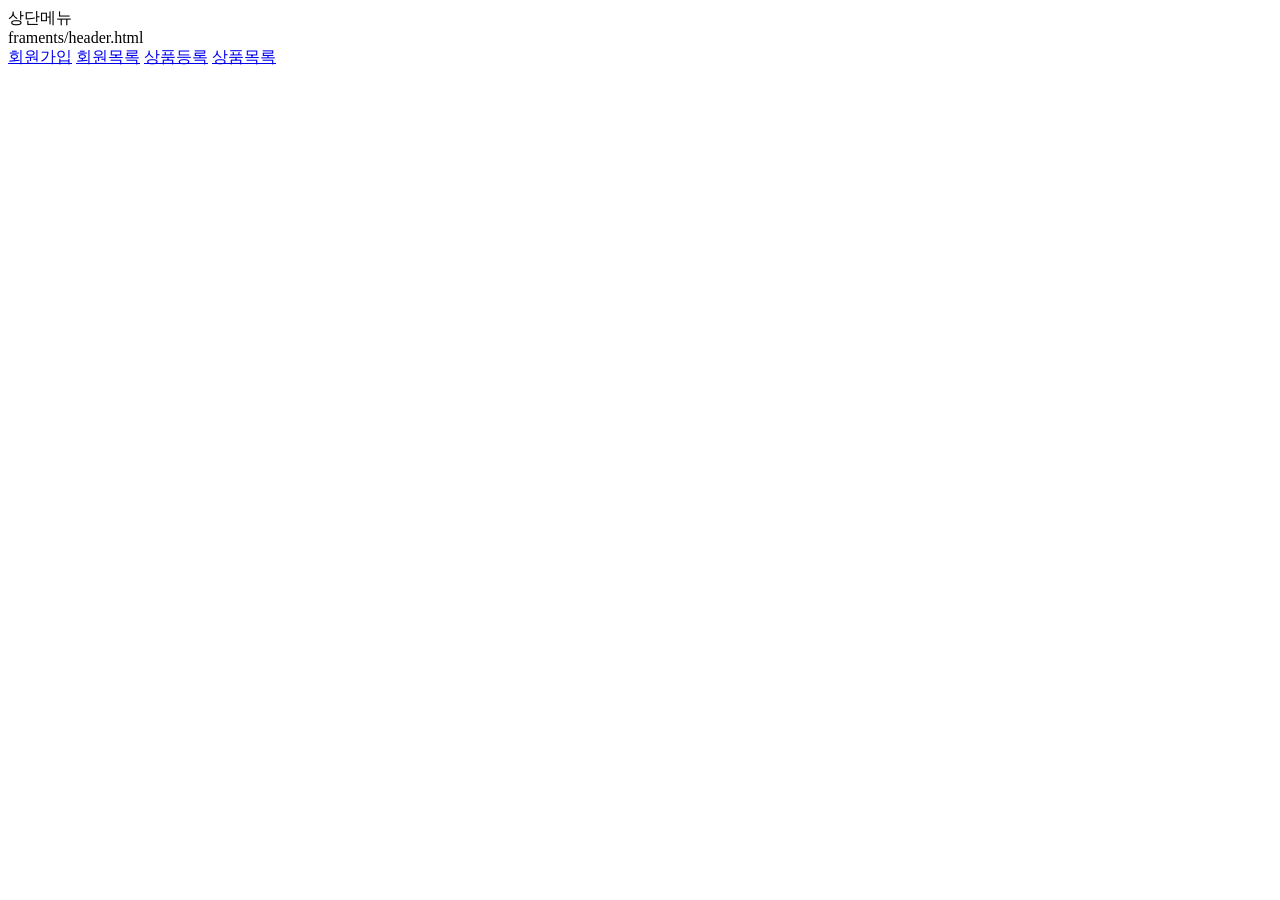
==== src/main/resources/templates/fragments/header.html @ 0865b775 "Initial commit" ====
<!DOCTYPE html>
<html xmlns:th="http://www.thymeleaf.org">
	<div id="header" th:fragment="headerFragment">
		상단메뉴<br>
		framents/header.html<br>
		<a href="#">회원가입</a>
		<a href="#">회원목록</a>
		<a href="#">상품등록</a>
		<a href="#">상품목록</a>
	</div>
</html>
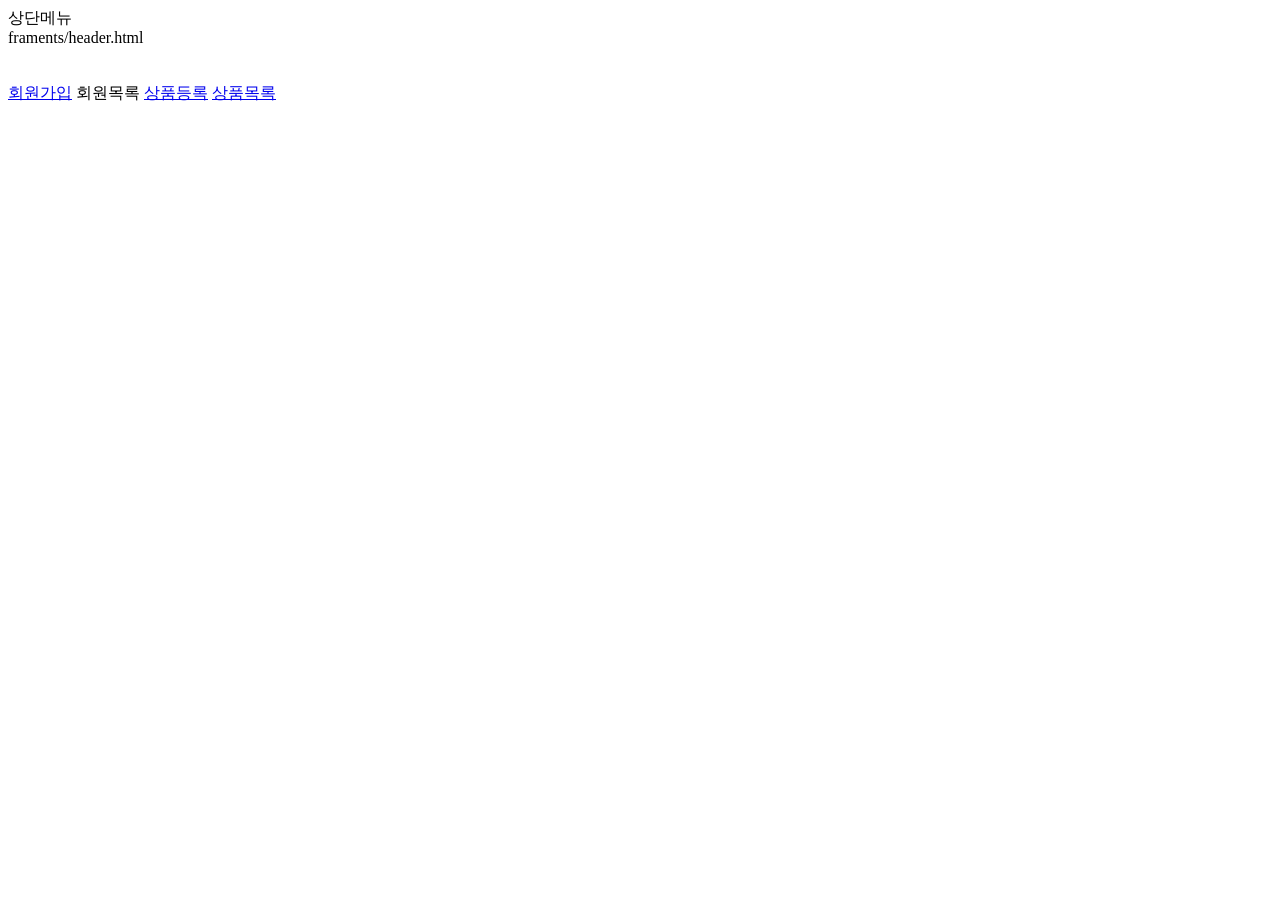
==== commit b9e9555a: "24-06-17 mybatis 오전수업" ====
--- a/src/main/resources/templates/fragments/header.html
+++ b/src/main/resources/templates/fragments/header.html
@@ -2,9 +2,9 @@
 <html xmlns:th="http://www.thymeleaf.org">
 	<div id="header" th:fragment="headerFragment">
 		상단메뉴<br>
-		framents/header.html<br>
+		framents/header.html<br><br><br>
 		<a href="#">회원가입</a>
-		<a href="#">회원목록</a>
+		<a th:href="@{/member/memberList}">회원목록</a>
 		<a href="#">상품등록</a>
 		<a href="#">상품목록</a>
 	</div>
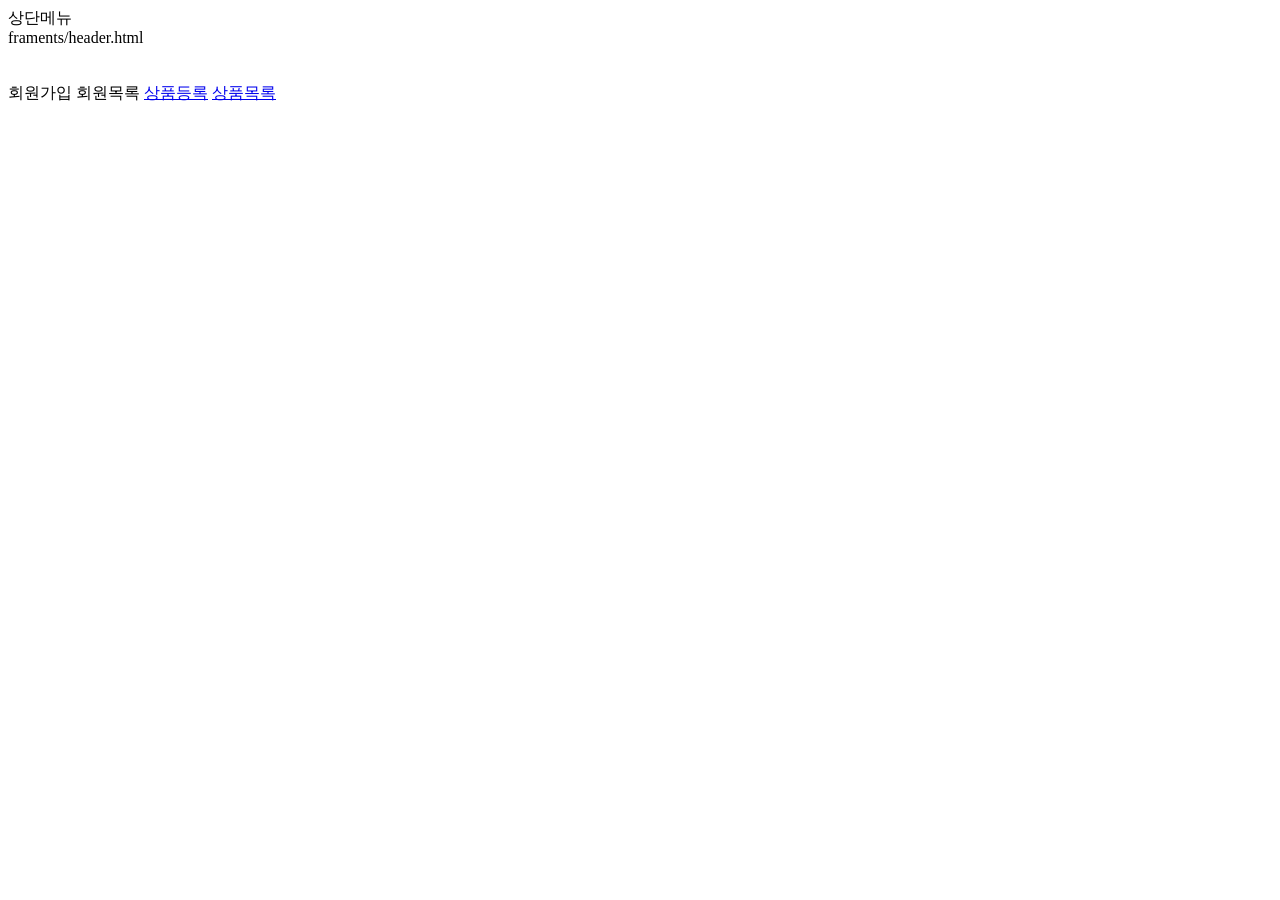
==== commit 2f12a727: "24-06-17 mybatis 오후수업" ====
--- a/src/main/resources/templates/fragments/header.html
+++ b/src/main/resources/templates/fragments/header.html
@@ -3,7 +3,7 @@
 	<div id="header" th:fragment="headerFragment">
 		상단메뉴<br>
 		framents/header.html<br><br><br>
-		<a href="#">회원가입</a>
+		<a th:href="@{/member/addMember}">회원가입</a>
 		<a th:href="@{/member/memberList}">회원목록</a>
 		<a href="#">상품등록</a>
 		<a href="#">상품목록</a>
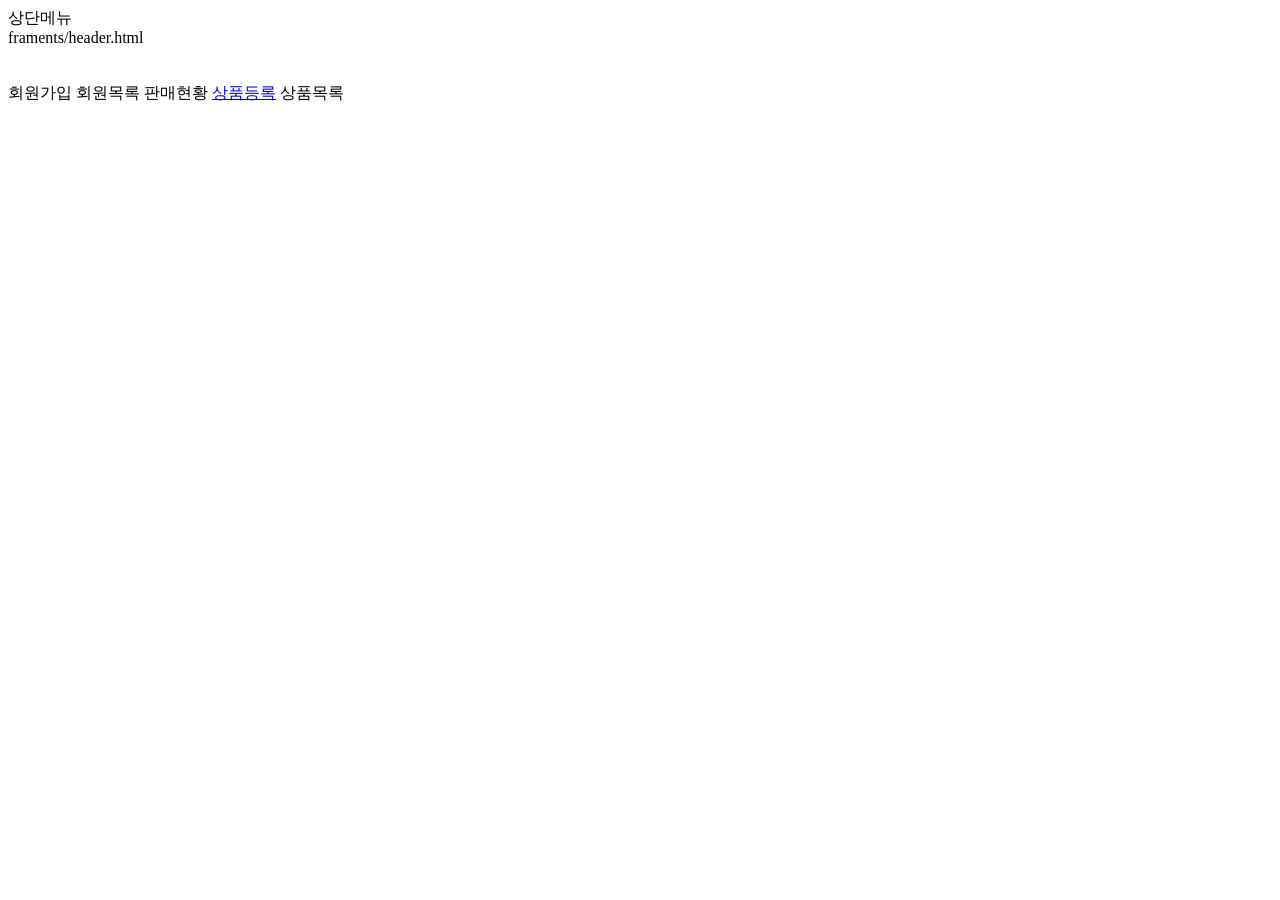
==== commit 29517d0b: "24-06-18 mybatis 오후수업" ====
--- a/src/main/resources/templates/fragments/header.html
+++ b/src/main/resources/templates/fragments/header.html
@@ -5,7 +5,8 @@
 		framents/header.html<br><br><br>
 		<a th:href="@{/member/addMember}">회원가입</a>
 		<a th:href="@{/member/memberList}">회원목록</a>
+		<a th:href="@{/member/sellerList}">판매현황</a>
 		<a href="#">상품등록</a>
-		<a href="#">상품목록</a>
+		<a th:href="@{/goods/goodsList}">상품목록</a>
 	</div>
 </html>
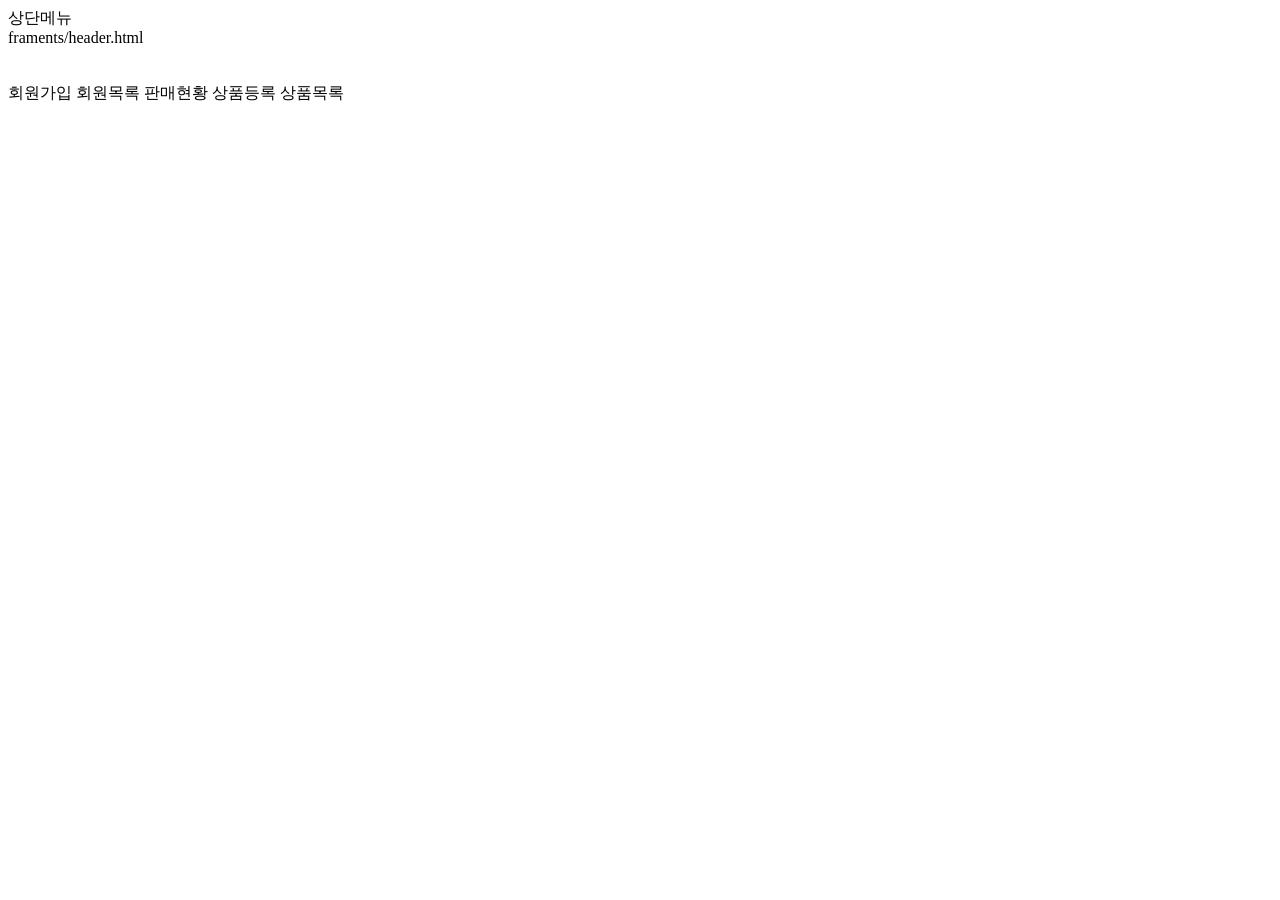
==== commit 99b959e5: "feat : 상품등록기능, 간단한 회원검색기능" ====
--- a/src/main/resources/templates/fragments/header.html
+++ b/src/main/resources/templates/fragments/header.html
@@ -6,7 +6,7 @@
 		<a th:href="@{/member/addMember}">회원가입</a>
 		<a th:href="@{/member/memberList}">회원목록</a>
 		<a th:href="@{/member/sellerList}">판매현황</a>
-		<a href="#">상품등록</a>
+		<a th:href="@{/goods/addGoods}">상품등록</a>
 		<a th:href="@{/goods/goodsList}">상품목록</a>
 	</div>
 </html>
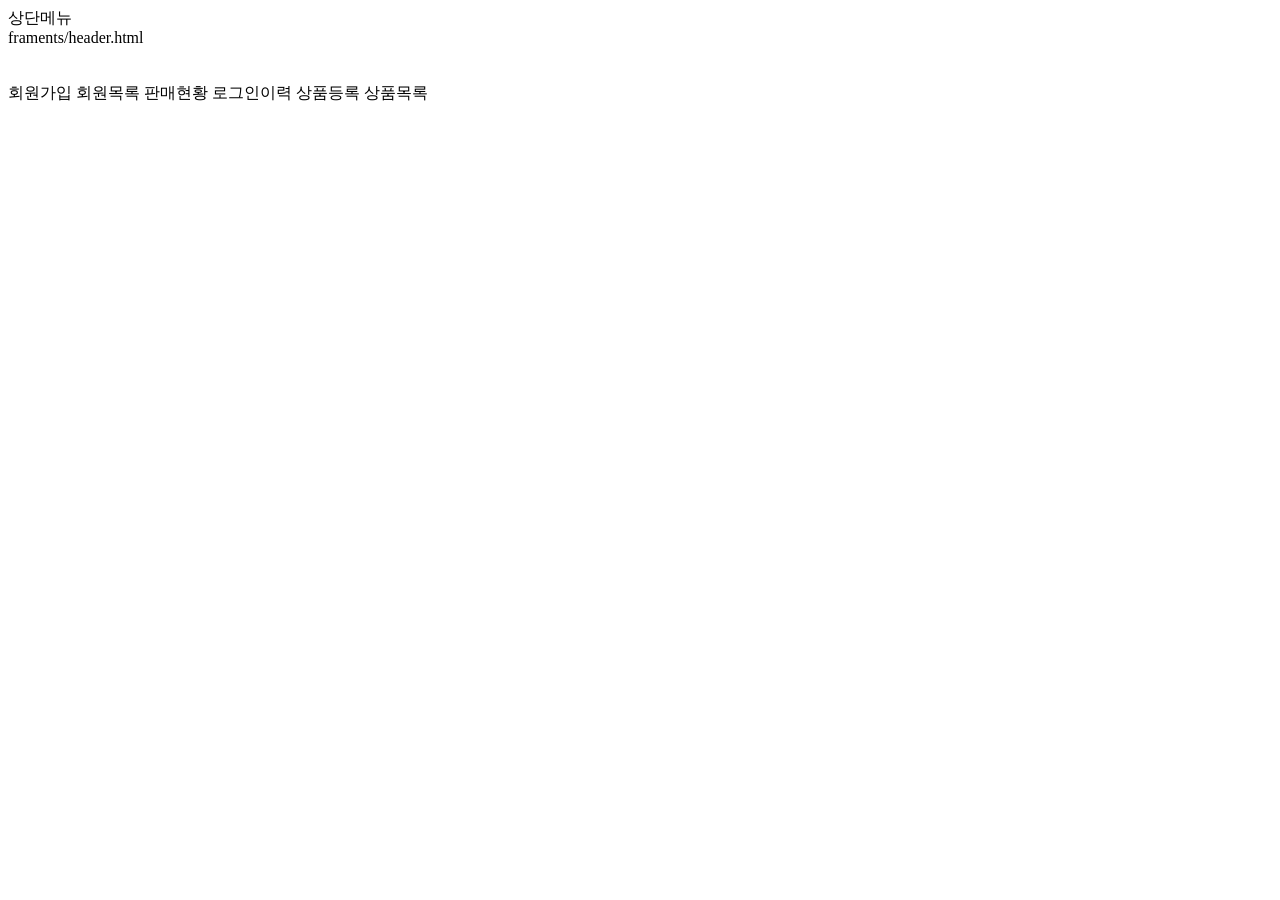
==== commit d7bde137: "240621" ====
--- a/src/main/resources/templates/fragments/header.html
+++ b/src/main/resources/templates/fragments/header.html
@@ -6,6 +6,7 @@
 		<a th:href="@{/member/addMember}">회원가입</a>
 		<a th:href="@{/member/memberList}">회원목록</a>
 		<a th:href="@{/member/sellerList}">판매현황</a>
+		<a th:href="@{/member/loginHistory}">로그인이력</a>
 		<a th:href="@{/goods/addGoods}">상품등록</a>
 		<a th:href="@{/goods/goodsList}">상품목록</a>
 	</div>
